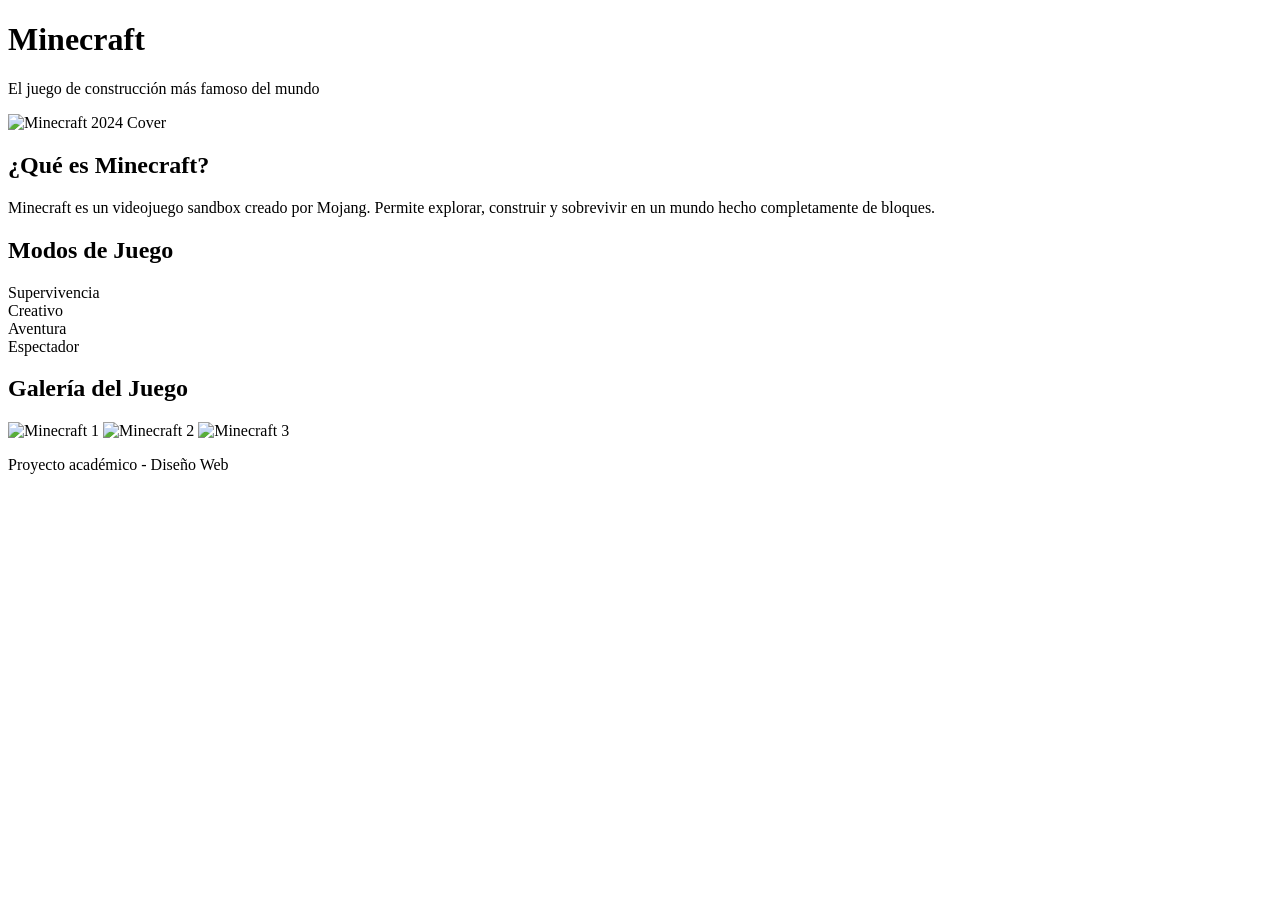
==== index.html @ 3739669d "Update and rename minecraft/trabajo diseño.html to index.html" ====
<!DOCTYPE html>
<html lang="es">
<head>
    <meta charset="UTF-8">
    <title>Minecraft - Página Informativa</title>
    <link rel="stylesheet" href="style.css">
</head>

<body>

    <header>
        <h1>Minecraft</h1>
        <p>El juego de construcción más famoso del mundo</p>
    </header>

    <section class="hero">
        <img src="https://upload.wikimedia.org/wikipedia/en/thumb/b/b6/Minecraft_2024_cover_art.png/250px-Minecraft_2024_cover_art.png" 
             alt="Minecraft 2024 Cover">
    </section>

    <main class="contenedor">

        <section class="card">
            <h2>¿Qué es Minecraft?</h2>
            <p>
                Minecraft es un videojuego sandbox creado por Mojang.
                Permite explorar, construir y sobrevivir en un mundo hecho completamente de bloques.
            </p>
        </section>

        <section class="card">
            <h2>Modos de Juego</h2>
            <div class="modos">
                <div class="modo">Supervivencia</div>
                <div class="modo">Creativo</div>
                <div class="modo">Aventura</div>
                <div class="modo">Espectador</div>
            </div>
        </section>

        <section class="card">
            <h2>Galería del Juego</h2>
            <div class="galeria">
                <img src="https://images.unsplash.com/photo-1611605698335-8b1569810432" alt="Minecraft 1">
                <img src="https://images.unsplash.com/photo-1627856013091-fed6e4e30025" alt="Minecraft 2">
                <img src="https://images.unsplash.com/photo-1610564558957-9dbf70b47f19" alt="Minecraft 3">
            </div>
        </section>

    </main>

    <footer>
        <p>Proyecto académico - Diseño Web</p>
    </footer>

</body>
</html>
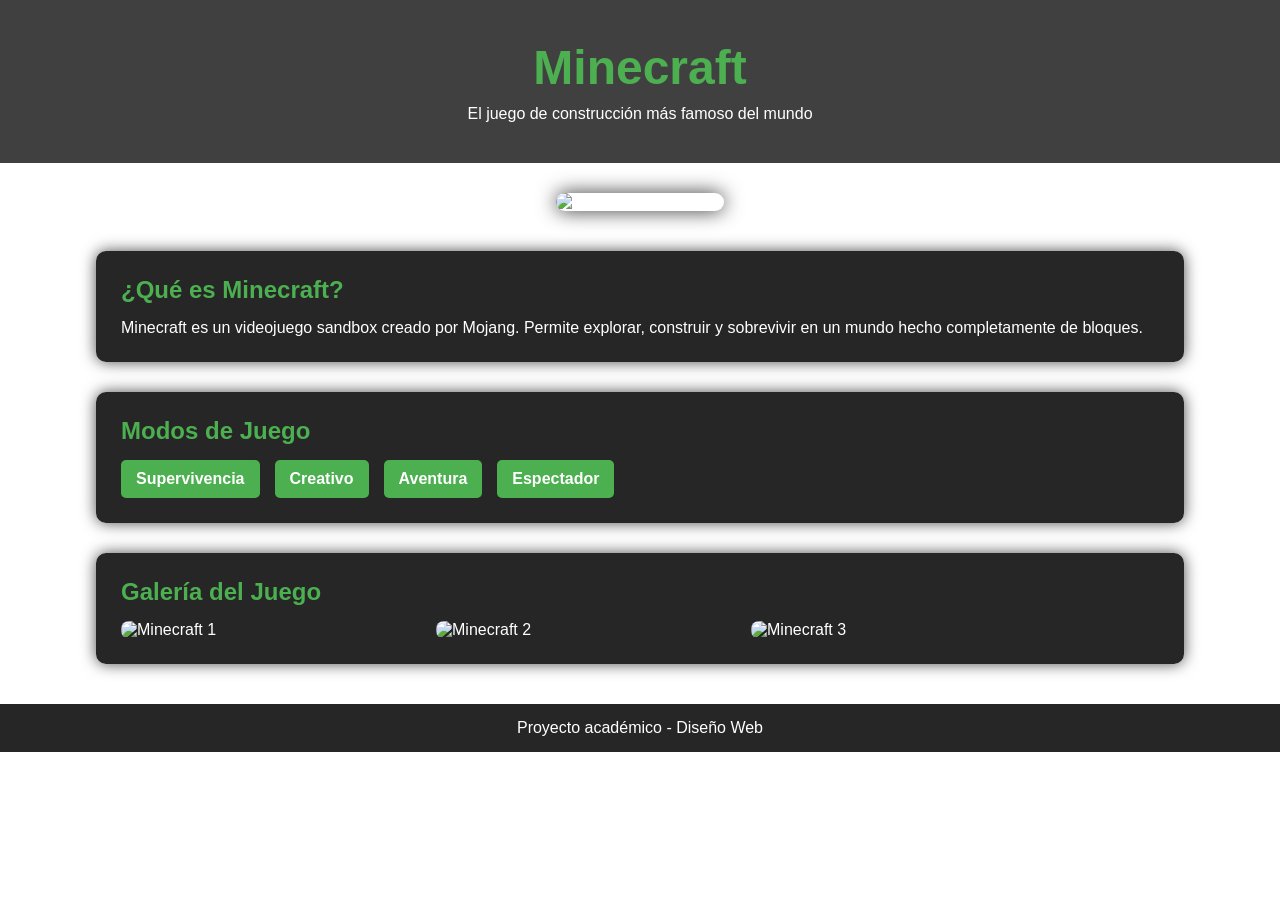
==== commit fc1ff4ca: "Update index.html" ====
--- a/index.html
+++ b/index.html
@@ -4,6 +4,7 @@
     <meta charset="UTF-8">
     <title>Minecraft - Página Informativa</title>
     <link rel="stylesheet" href="style.css">
+    <link rel="stylesheet" href="minecraft/style.css">
 </head>
 
 <body>
@@ -55,3 +56,4 @@
 
 </body>
 </html>
+
--- a/minecraft/style.css
+++ b/minecraft/style.css
@@ -0,0 +1,103 @@
+* {
+    margin: 0;
+    padding: 0;
+    box-sizing: border-box;
+}
+
+body {
+    font-family: 'Segoe UI', sans-serif;
+    background-image: url("https://images.unsplash.com/photo-1603575448366-153c1b87dfef");
+    background-size: cover;
+    background-attachment: fixed;
+    color: white;
+}
+
+header {
+    background: rgba(0, 0, 0, 0.75);
+    text-align: center;
+    padding: 40px 20px;
+}
+
+header h1 {
+    font-size: 3rem;
+    color: #4CAF50;
+}
+
+header p {
+    margin-top: 10px;
+}
+
+.hero {
+    text-align: center;
+    margin: 30px 0;
+}
+
+.hero img {
+    width: 350px;
+    border-radius: 10px;
+    box-shadow: 0 0 20px rgba(0,0,0,0.8);
+    transition: 0.3s;
+}
+
+.hero img:hover {
+    transform: scale(1.05);
+}
+
+.contenedor {
+    width: 85%;
+    margin: 40px auto;
+}
+
+.card {
+    background: rgba(0, 0, 0, 0.85);
+    padding: 25px;
+    margin-bottom: 30px;
+    border-radius: 10px;
+    box-shadow: 0 0 15px rgba(0,0,0,0.7);
+}
+
+.card h2 {
+    color: #4CAF50;
+    margin-bottom: 15px;
+}
+
+.modos {
+    display: flex;
+    gap: 15px;
+    flex-wrap: wrap;
+}
+
+.modo {
+    background-color: #4CAF50;
+    padding: 10px 15px;
+    border-radius: 5px;
+    font-weight: bold;
+    transition: 0.3s;
+}
+
+.modo:hover {
+    background-color: #2e7d32;
+    transform: scale(1.05);
+}
+
+.galeria {
+    display: flex;
+    gap: 15px;
+    flex-wrap: wrap;
+}
+
+.galeria img {
+    width: 300px;
+    border-radius: 8px;
+    transition: 0.3s;
+}
+
+.galeria img:hover {
+    transform: scale(1.05);
+}
+
+footer {
+    background: rgba(0,0,0,0.85);
+    text-align: center;
+    padding: 15px;
+}
